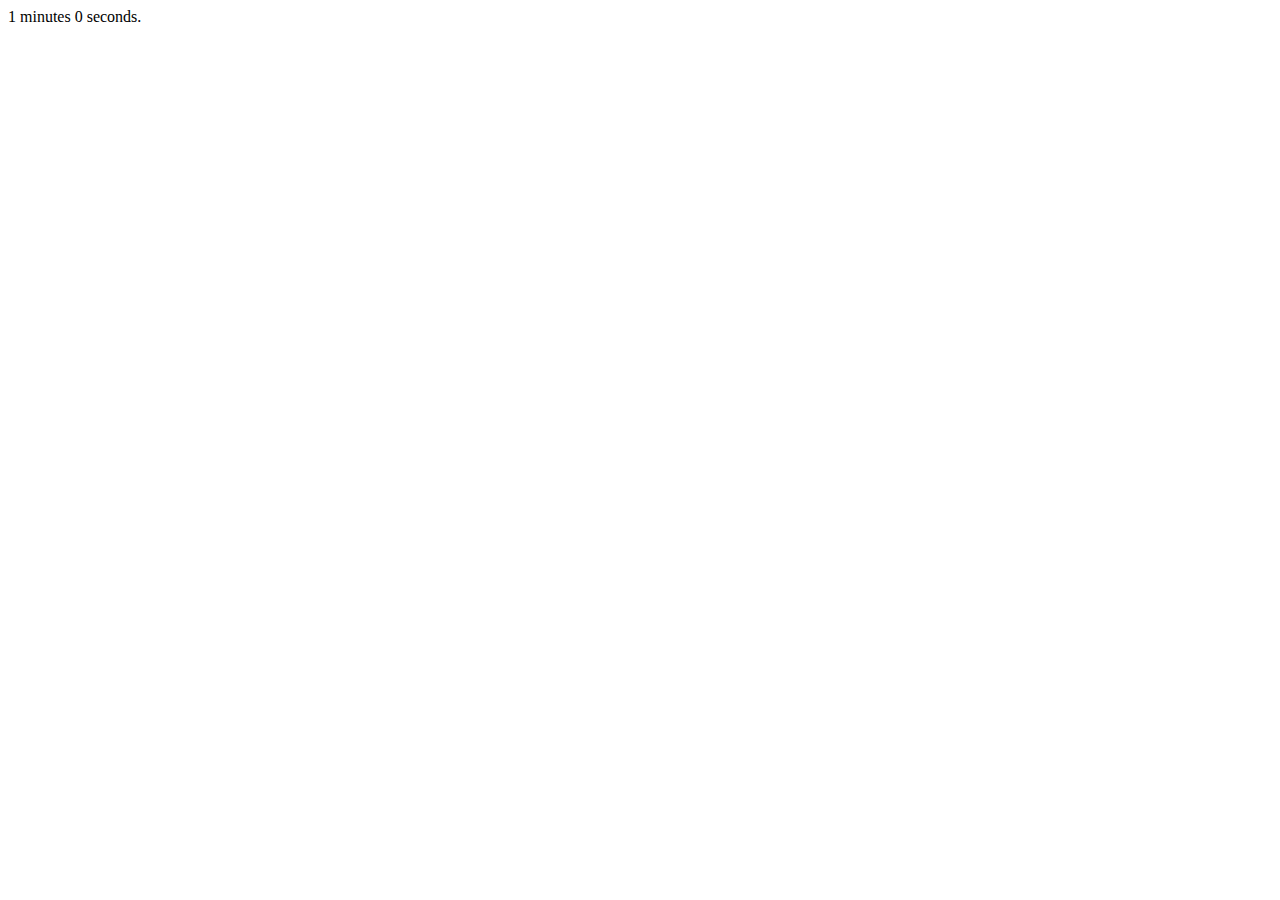
==== Countdown/index.html @ d9bbc767 "Countdown script added" ====
<!DOCTYPE html>
<html>
<head>
  <meta charset="utf-8">
  <meta http-equiv="X-UA-Compatible" content="IE=edge,chrome=1">
  <title></title>
  <meta name="description" content="">
  <meta name="viewport" content="width=device-width">

  <!-- livereload script DO NOT LEAVE IN PRODUCTION -->
  <script>document.write('<script src="http://' + (location.host || 'localhost').split(':')[0] + ':35729/livereload.js?snipver=1"></' + 'script>')</script>

  <link rel="stylesheet" href="css/styles.css">

  <script type="text/javascript" src="http://code.jquery.com/jquery-1.9.1.min.js"></script>
	<script type="text/javascript" src="countdown.js"></script>
</head>
<body>

<div class="clock">
    <span class="min">1</span> minutes <span class="sec">0</span> seconds.
</div>

</body>
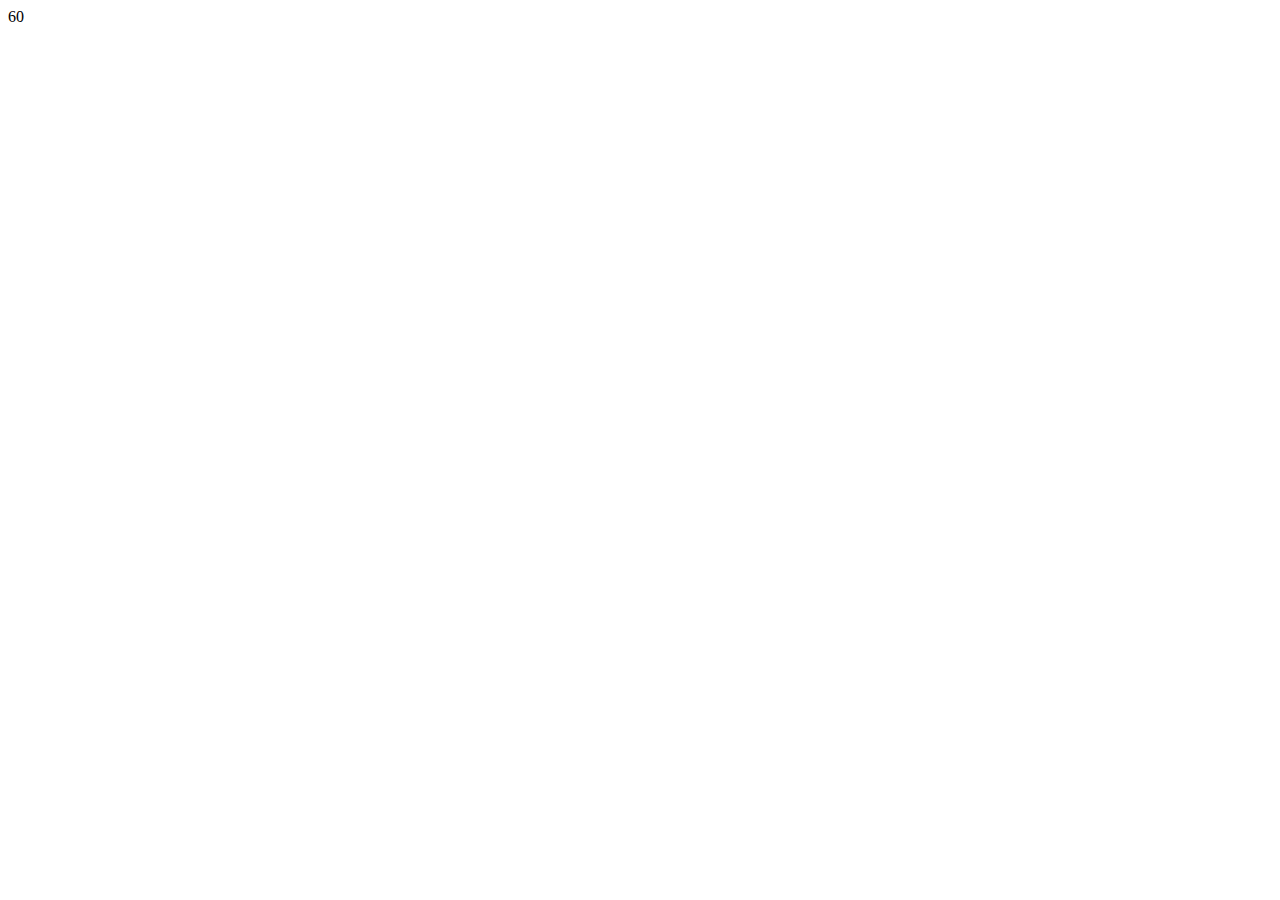
==== commit 2d883f8e: "add in counter" ====
--- a/Countdown/index.html
+++ b/Countdown/index.html
@@ -17,8 +17,8 @@
 </head>
 <body>
 
-<div class="clock">
-    <span class="min">1</span> minutes <span class="sec">0</span> seconds.
+<div class="timer">
+  <span class="sec">60</span>
 </div>
 
 </body>
